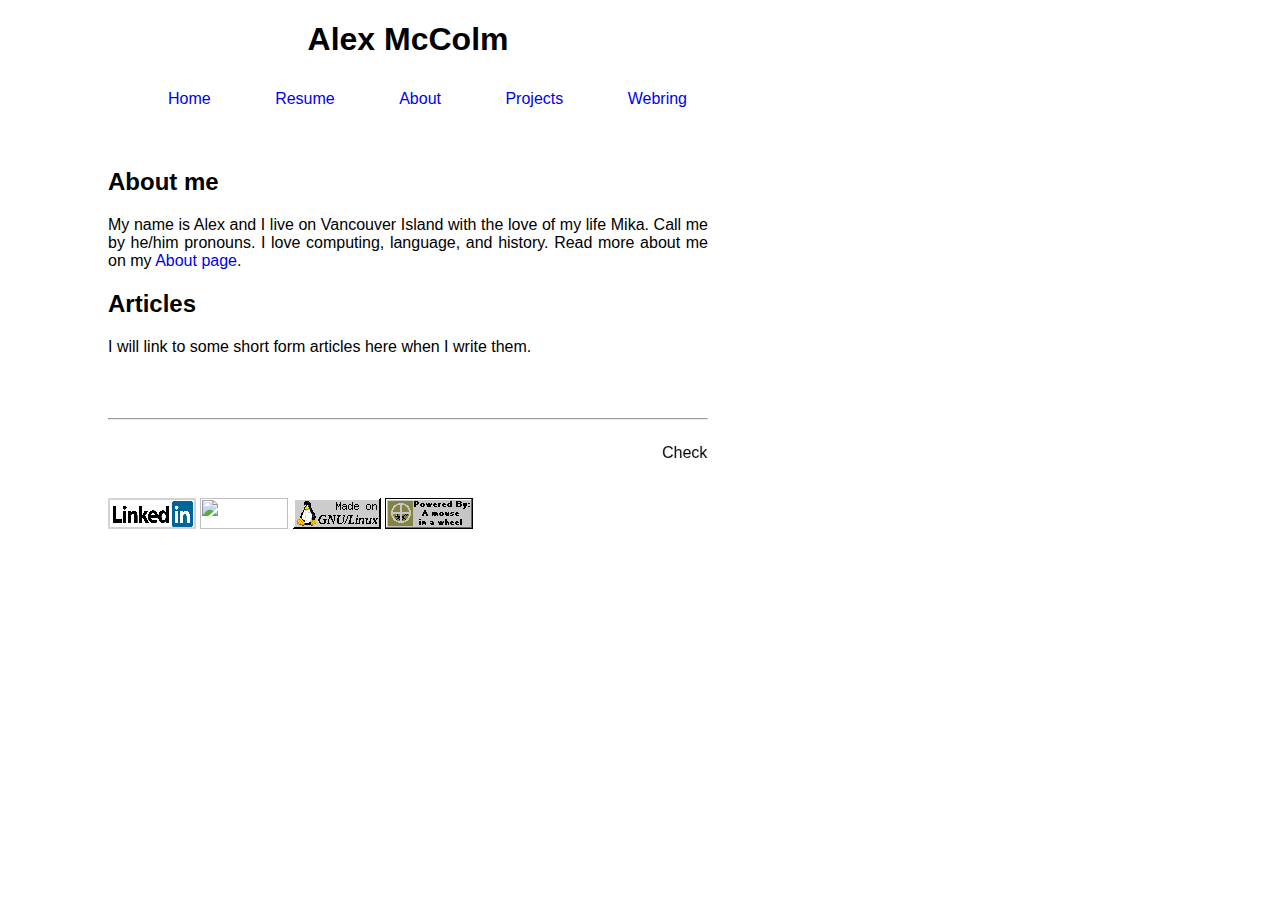
==== index.html @ 9f792660 "Remove hit counter, add marque for webring text" ====
<!DOCTYPE html>
<html lang="en">
<head>
<link rel="stylesheet" href="style.css">
<title>amccolm - Home</title>
<meta charset="UTF-8">

</head>

<body>

<div class="title">
	<h1>Alex McColm</h1>
</div>

<div class="navbar">
	<ul class="navul">
		<li class="navli"><a href="index.html">Home</a></li>
		<li class="navli"><a href="resume.pdf">Resume</a></li>
		<li class="navli"><a href="about.html">About</a></li>
		<li class="navli"><a href="projects.html">Projects</a></li>
		<li class="navli"><a href="webring.html">Webring</a></li>
	</ul>
</div>



<div class="maincontent">
	<h2>About me</h2>
	<p>
	My name is Alex and I live on Vancouver Island with the love of my life Mika. 
	Call me by he/him pronouns. I love computing, language, and history. Read more about me
	on my <a href="about.html">About page</a>.</p>

<h2>Articles</h2>
I will link to some short form articles here when I write them.
<br><br><br><br>
<hr>
<marquee><p>Check out my neighbours on the Vancouver Island University Webring!</p></marquee>
<div style="padding-left: 250px;">
<script src="https://amccolm.codes/webring.js"></script>
</div>
<!-- The Old Net Embed Code -->
<p>
<a href="https://www.linkedin.com/in/awmc2000">
	<img src="linkedin.png">
</a>
<a href="http://www.theoldnet.com/#frombadge" title="Are you tired of this new Internet yet? Time to Get TheOldNet!">
<img src="//theoldnet.com/images/theoldnetanimblur2.gif" width="88" height="31">
</a>

<img src="gnu-linux.gif" width="88" height="31">

<!-- Powered by a mouse -->
<img src="mousepow.gif" width="88" height="31">
</p>
<!-- End The Old Net Embed Code -->

</div>
</body>
---- style.css ----
body {
	font-family: Arial, Helvetica, sans-serif;
}

a {
    text-decoration: none;
}

h1 {
    text-align:center;
}

th, td {
    padding: 5px;
}

.title {
    width: 600px;
    margin-left:100px;
}

.maincontent {
    width: 600px;
    margin-left: 100px;
    margin-top: 50px;
    text-align: justify;
}

.box {
    border-style: dotted;
    border-width: 1px;
}

.navbar {
    display: flex;
    justify-content: space-between;
    margin-left:100px;
    width:600px;
}

.navul {
    list-style: none;
    margin-top: 10px;
    margin-bottom: 10px;
    padding: 0;
    overflow: hidden;
}

.navli {
    display: inline-block;
    padding-left: 60px;
}

.codeblock {
    font-family: 'Courier New', Courier, monospace;
}
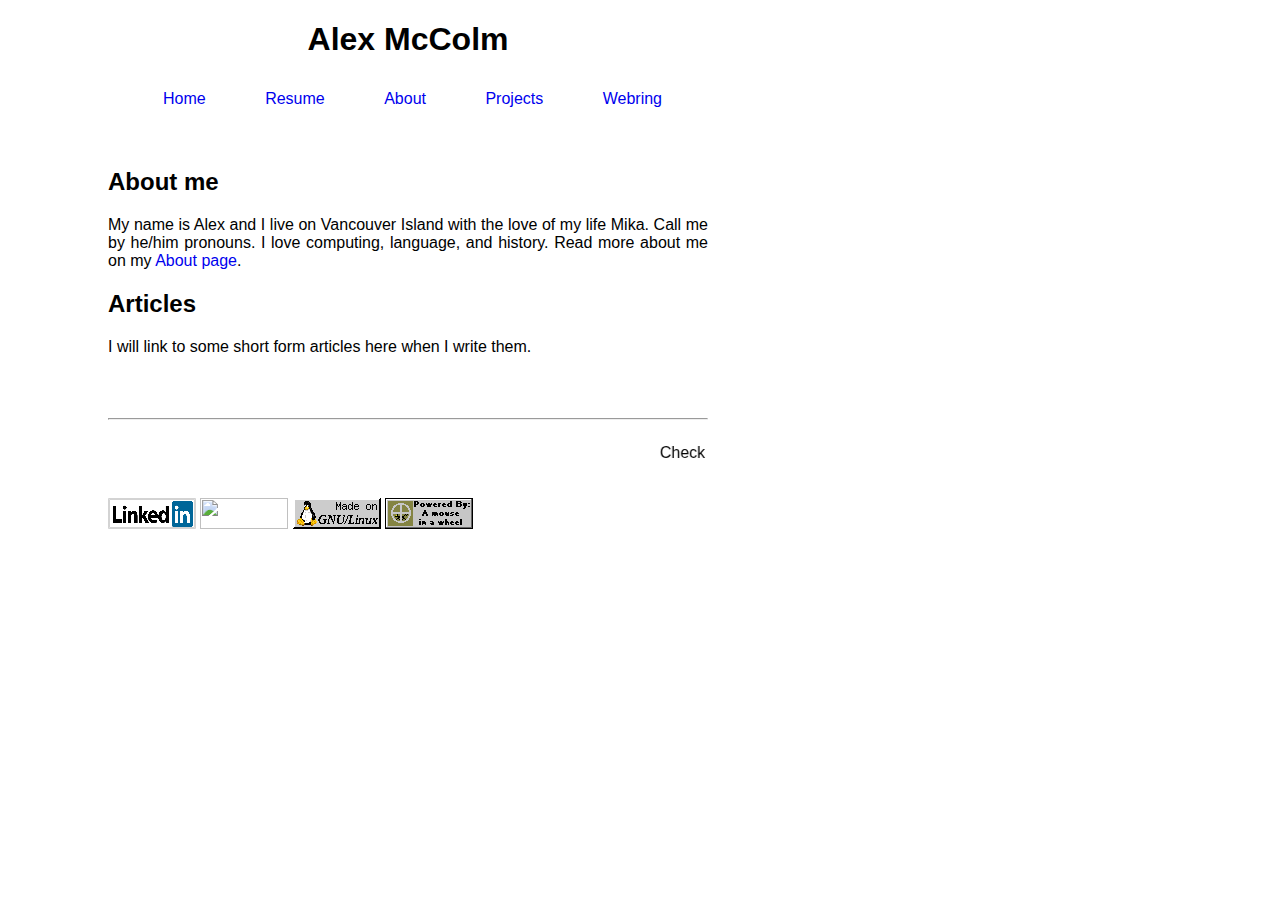
==== commit 76cd6e9f: "Webring name and style changed, description added." ====
--- a/index.html
+++ b/index.html
@@ -28,33 +28,39 @@
 <div class="maincontent">
 	<h2>About me</h2>
 	<p>
-	My name is Alex and I live on Vancouver Island with the love of my life Mika. 
-	Call me by he/him pronouns. I love computing, language, and history. Read more about me
-	on my <a href="about.html">About page</a>.</p>
+		My name is Alex and I live on Vancouver Island with the love of my life Mika. 
+		Call me by he/him pronouns. I love computing, language, and history. Read more about me
+		on my <a href="about.html">About page</a>.
+	</p>
 
-<h2>Articles</h2>
-I will link to some short form articles here when I write them.
-<br><br><br><br>
-<hr>
-<marquee><p>Check out my neighbours on the Vancouver Island University Webring!</p></marquee>
-<div style="padding-left: 250px;">
-<script src="https://amccolm.codes/webring.js"></script>
-</div>
-<!-- The Old Net Embed Code -->
-<p>
-<a href="https://www.linkedin.com/in/awmc2000">
-	<img src="linkedin.png">
-</a>
-<a href="http://www.theoldnet.com/#frombadge" title="Are you tired of this new Internet yet? Time to Get TheOldNet!">
-<img src="//theoldnet.com/images/theoldnetanimblur2.gif" width="88" height="31">
-</a>
+	<h2>Articles</h2>
+	I will link to some short form articles here when I write them.
+	<br><br><br><br>
+	<hr>
+	<marquee><p>Check out my neighbours on the Vancouver Island Webring!</p></marquee>
+	<div style="padding-left: 250px;">
+	<script src="https://amccolm.codes/webring.js"></script>
+	</div>
+	
+	<p>
+	<!-- LinkedIn -->
+	<a href="https://www.linkedin.com/in/awmc2000">
+		<img src="linkedin.png">
+	</a>
 
-<img src="gnu-linux.gif" width="88" height="31">
+	<!-- The Old Net Embed Code -->
+	<a href="http://www.theoldnet.com/#frombadge" title="Are you tired of this new Internet yet? Time to Get TheOldNet!">
+		<img src="//theoldnet.com/images/theoldnetanimblur2.gif" width="88" height="31">
+	</a>
+	<!-- End The Old Net Embed Code -->
+	
+	<!-- Running on GNU Linux -->
+	<img src="gnu-linux.gif" width="88" height="31">
 
-<!-- Powered by a mouse -->
-<img src="mousepow.gif" width="88" height="31">
-</p>
-<!-- End The Old Net Embed Code -->
+	<!-- Powered by a mouse -->
+	<img src="mousepow.gif" width="88" height="31">
+	</p>
+	
 
 </div>
 </body>
--- a/style.css
+++ b/style.css
@@ -48,7 +48,7 @@
 
 .navli {
     display: inline-block;
-    padding-left: 60px;
+    padding-left: 55px;
 }
 
 .codeblock {
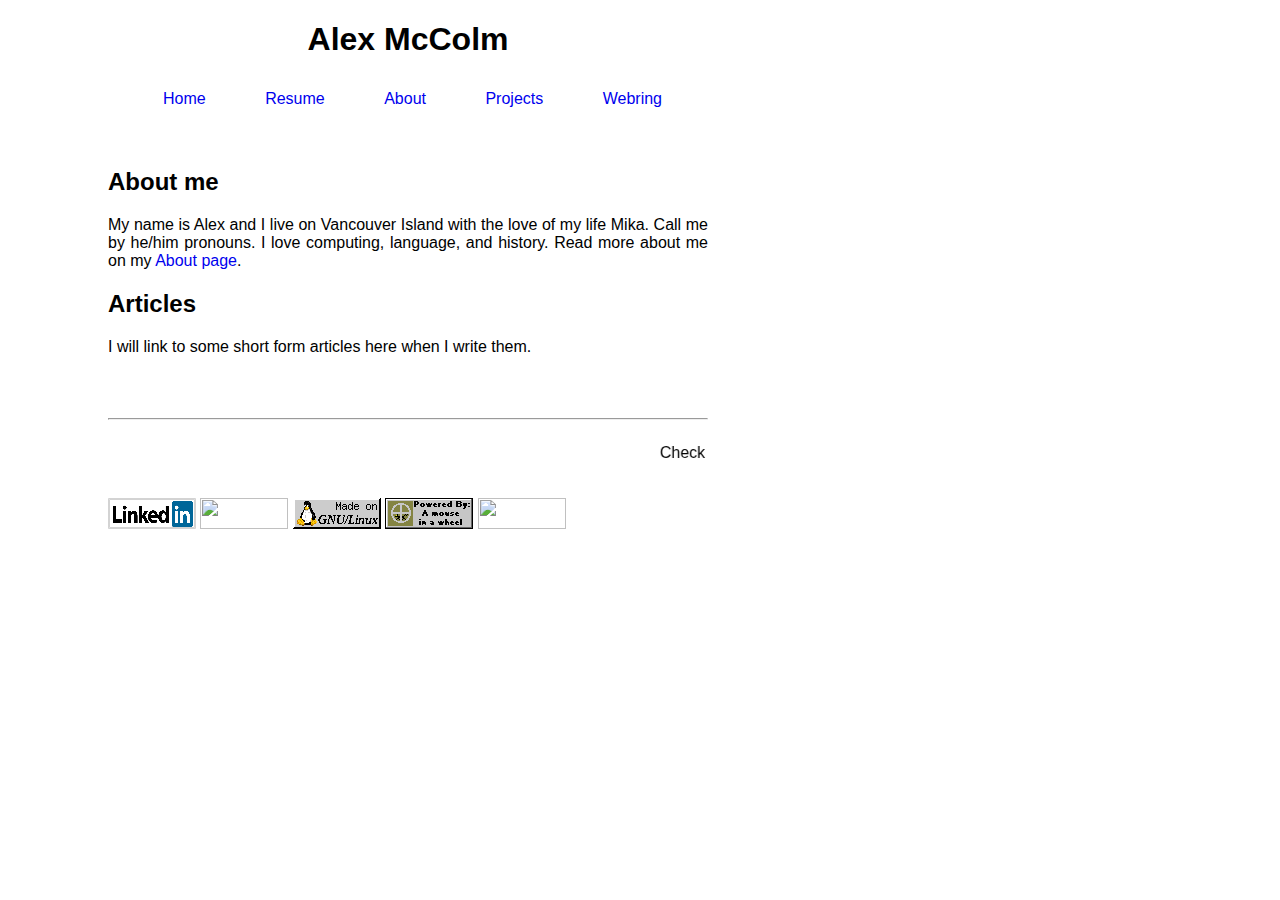
==== commit 07fecf44: "Add leetcode badge" ====
--- a/index.html
+++ b/index.html
@@ -59,6 +59,9 @@
 
 	<!-- Powered by a mouse -->
 	<img src="mousepow.gif" width="88" height="31">
+
+	<!-- My leetcode badge -->
+	<img src="lcbadge-awmc2000.png" width="88" height="31">
 	</p>
 	
 
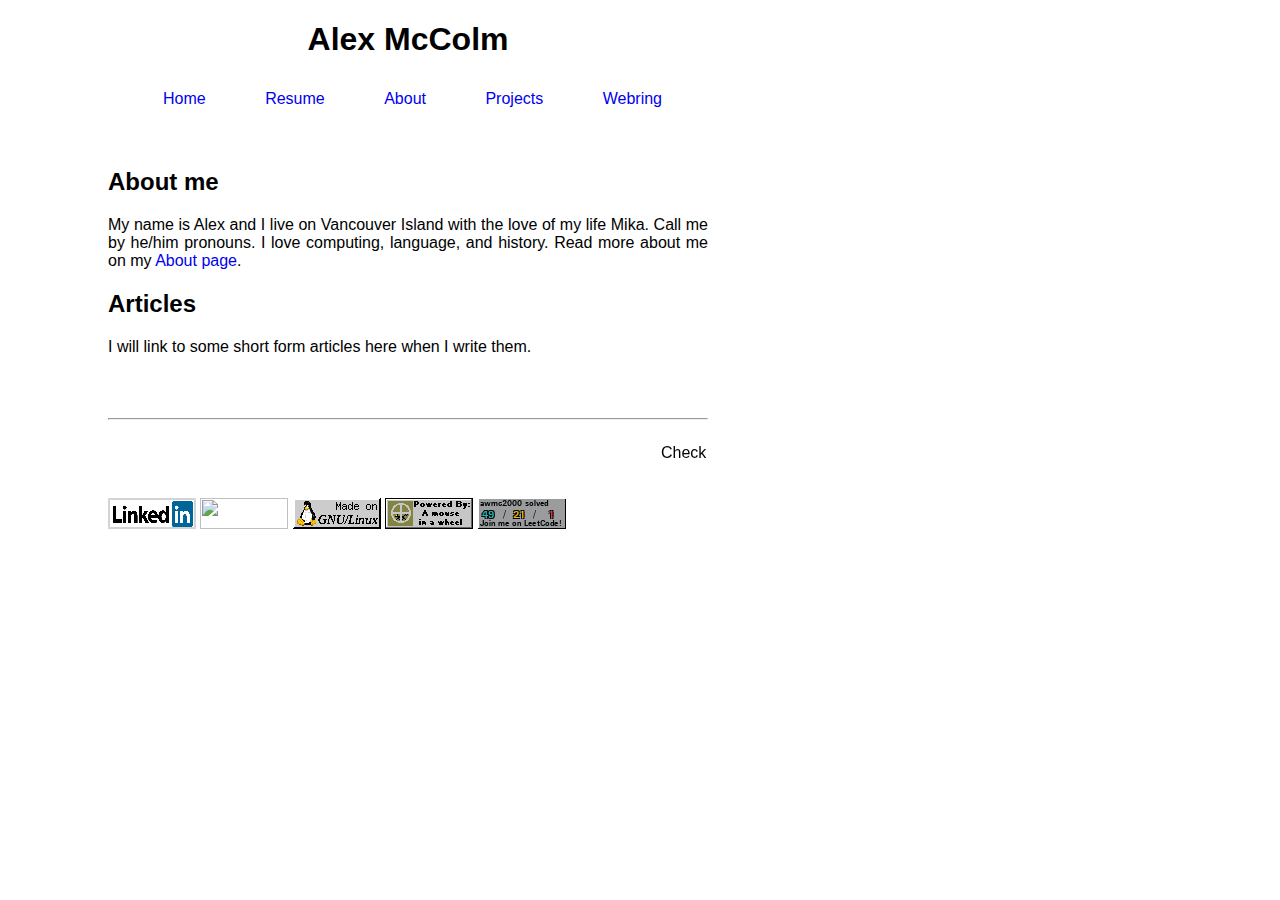
==== commit 03193733: "New resume and resume page instead of direct PDF link" ====
--- a/index.html
+++ b/index.html
@@ -16,7 +16,7 @@
 <div class="navbar">
 	<ul class="navul">
 		<li class="navli"><a href="index.html">Home</a></li>
-		<li class="navli"><a href="resume.pdf">Resume</a></li>
+		<li class="navli"><a href="resume.html">Resume</a></li>
 		<li class="navli"><a href="about.html">About</a></li>
 		<li class="navli"><a href="projects.html">Projects</a></li>
 		<li class="navli"><a href="webring.html">Webring</a></li>
--- a/style.css
+++ b/style.css
@@ -12,6 +12,16 @@
 
 th, td {
     padding: 5px;
+}
+
+table td {
+    vertical-align: top;
+    padding-top: 10px;  /* Adjust this value as needed */
+}
+  
+table td ul {
+    margin-top: 0;
+    padding-top: 0;
 }
 
 .title {
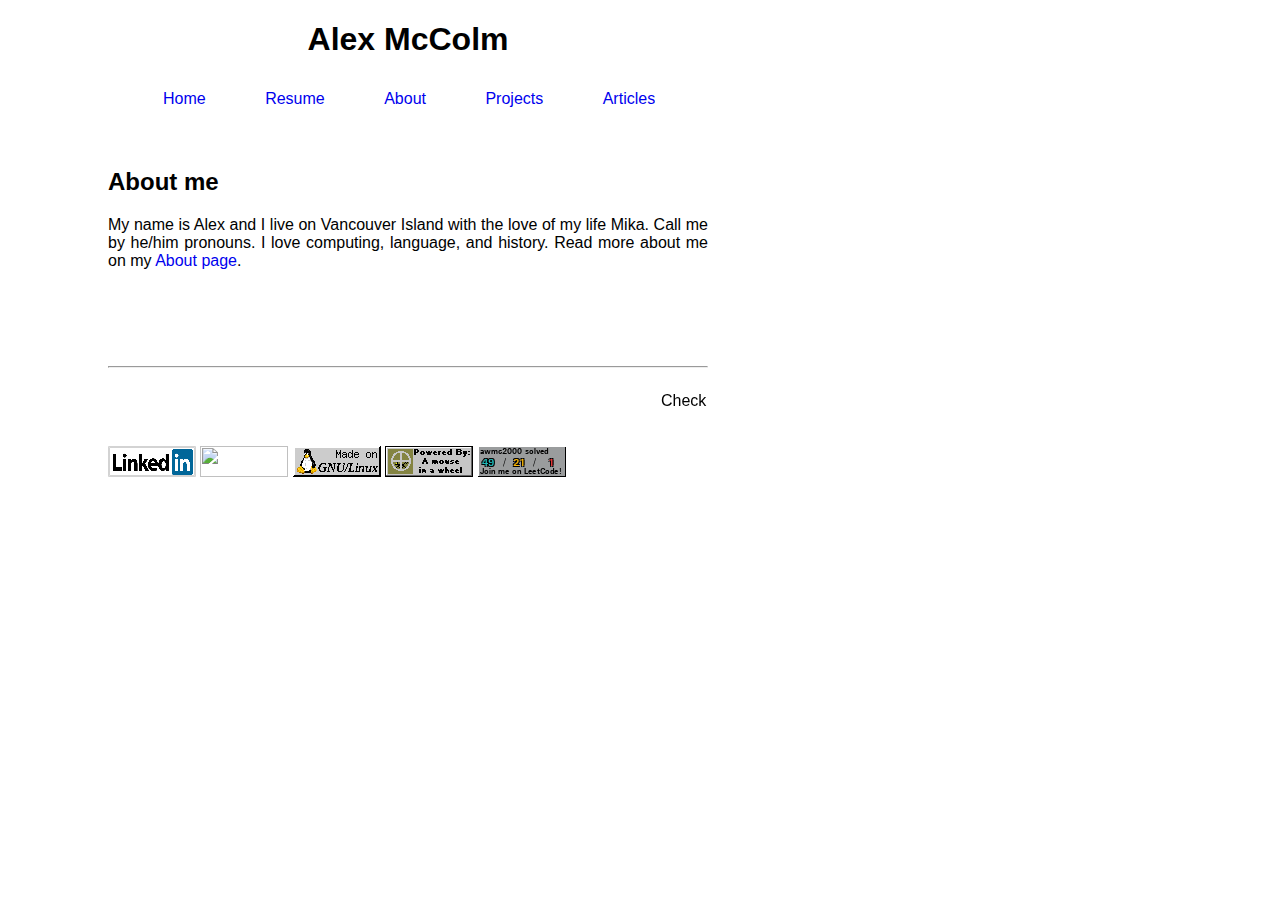
==== commit af905e24: "Remove webring, add chip8 article, update personal info" ====
--- a/index.html
+++ b/index.html
@@ -19,7 +19,7 @@
 		<li class="navli"><a href="resume.html">Resume</a></li>
 		<li class="navli"><a href="about.html">About</a></li>
 		<li class="navli"><a href="projects.html">Projects</a></li>
-		<li class="navli"><a href="webring.html">Webring</a></li>
+		<li class="navli"><a href="articles.html">Articles</a></li>
 	</ul>
 </div>
 
@@ -32,15 +32,9 @@
 		Call me by he/him pronouns. I love computing, language, and history. Read more about me
 		on my <a href="about.html">About page</a>.
 	</p>
-
-	<h2>Articles</h2>
-	I will link to some short form articles here when I write them.
 	<br><br><br><br>
 	<hr>
 	<marquee><p>Check out my neighbours on the Vancouver Island Webring!</p></marquee>
-	<div style="padding-left: 250px;">
-	<script src="https://amccolm.codes/webring.js"></script>
-	</div>
 	
 	<p>
 	<!-- LinkedIn -->
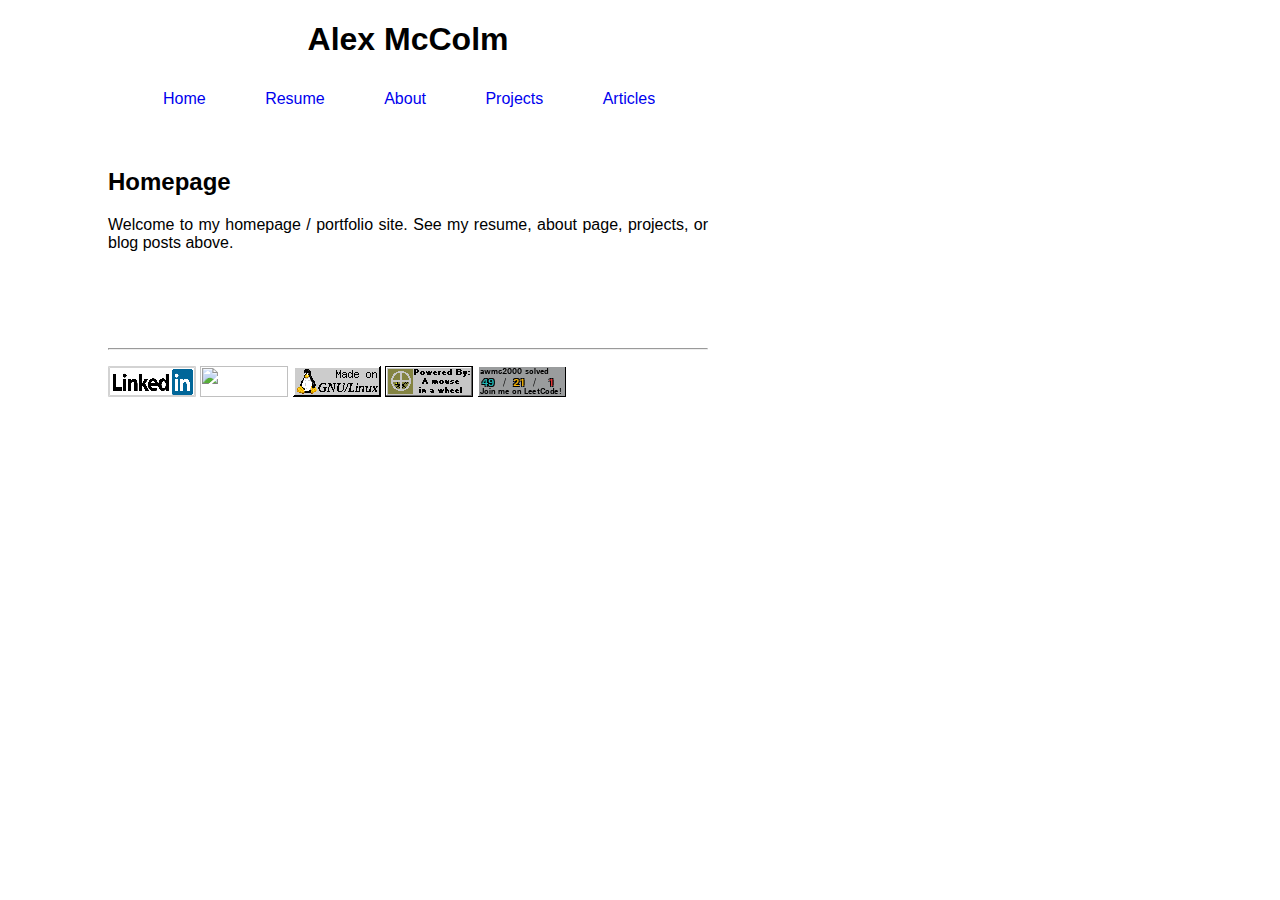
==== commit 174b86da: "Clean up homepage" ====
--- a/index.html
+++ b/index.html
@@ -26,15 +26,13 @@
 
 
 <div class="maincontent">
-	<h2>About me</h2>
+	<h2>Homepage</h2>
 	<p>
-		My name is Alex and I live on Vancouver Island with the love of my life Mika. 
-		Call me by he/him pronouns. I love computing, language, and history. Read more about me
-		on my <a href="about.html">About page</a>.
+		Welcome to my homepage / portfolio site. See my resume, about page, projects, or blog posts above.
 	</p>
 	<br><br><br><br>
 	<hr>
-	<marquee><p>Check out my neighbours on the Vancouver Island Webring!</p></marquee>
+	<!-- <marquee><p>Check out my neighbours on the Vancouver Island Webring!</p></marquee> -->
 	
 	<p>
 	<!-- LinkedIn -->
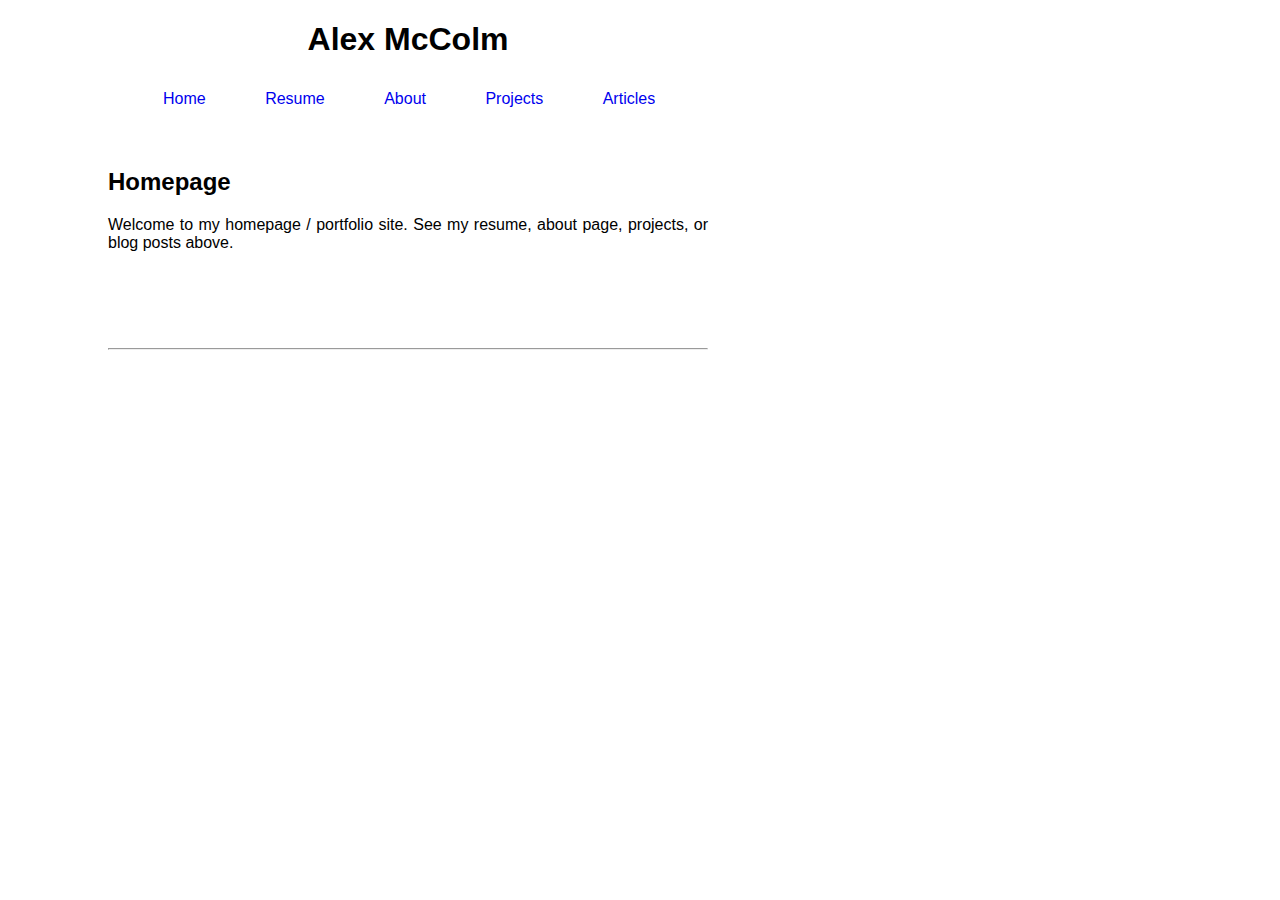
==== commit 37c22df4: "General update of website" ====
--- a/index.html
+++ b/index.html
@@ -31,31 +31,7 @@
 		Welcome to my homepage / portfolio site. See my resume, about page, projects, or blog posts above.
 	</p>
 	<br><br><br><br>
-	<hr>
-	<!-- <marquee><p>Check out my neighbours on the Vancouver Island Webring!</p></marquee> -->
-	
-	<p>
-	<!-- LinkedIn -->
-	<a href="https://www.linkedin.com/in/awmc2000">
-		<img src="linkedin.png">
-	</a>
-
-	<!-- The Old Net Embed Code -->
-	<a href="http://www.theoldnet.com/#frombadge" title="Are you tired of this new Internet yet? Time to Get TheOldNet!">
-		<img src="//theoldnet.com/images/theoldnetanimblur2.gif" width="88" height="31">
-	</a>
-	<!-- End The Old Net Embed Code -->
-	
-	<!-- Running on GNU Linux -->
-	<img src="gnu-linux.gif" width="88" height="31">
-
-	<!-- Powered by a mouse -->
-	<img src="mousepow.gif" width="88" height="31">
-
-	<!-- My leetcode badge -->
-	<img src="lcbadge-awmc2000.png" width="88" height="31">
-	</p>
-	
+	<hr>	
 
 </div>
 </body>
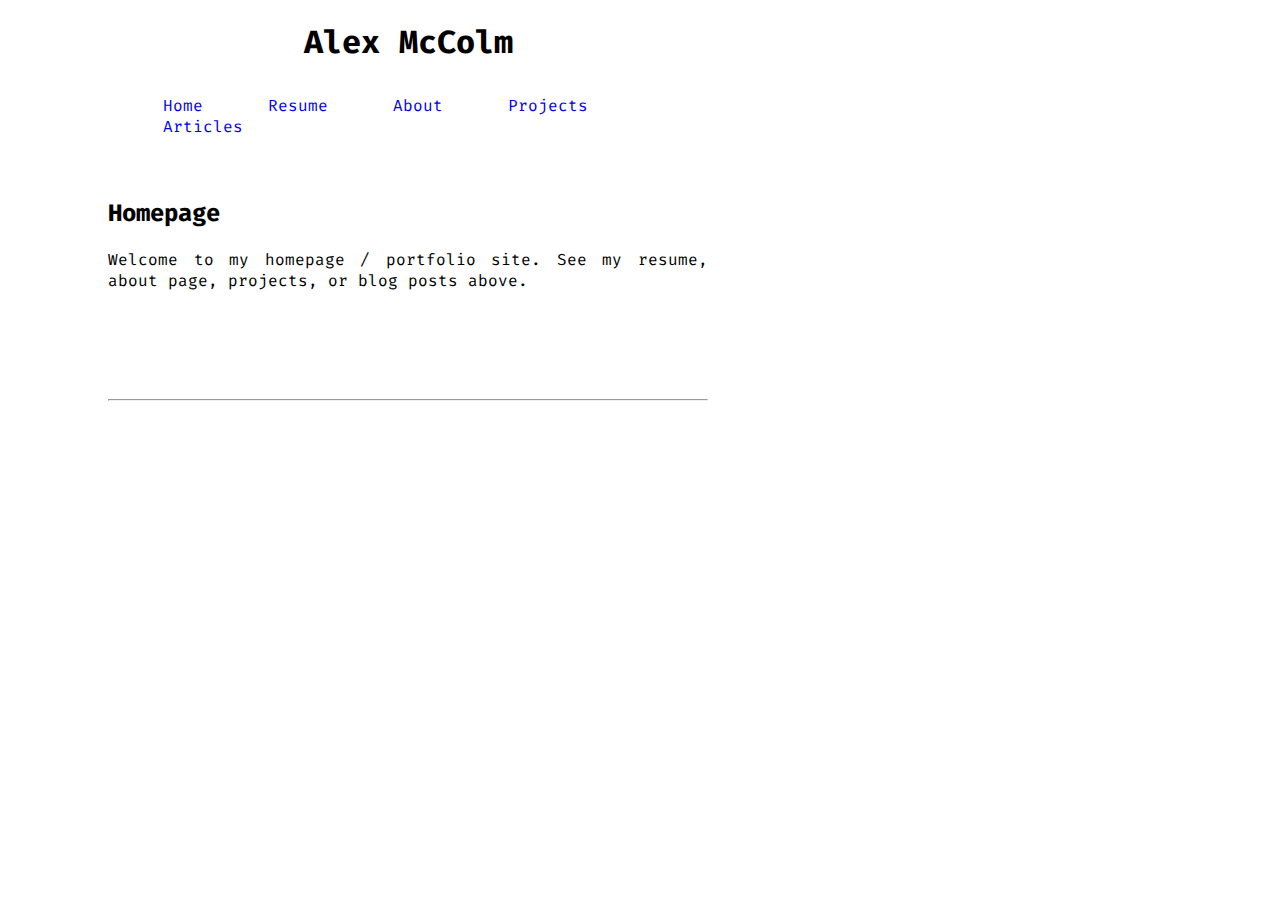
==== commit f1d091e0: "Bring in Google font" ====
--- a/index.html
+++ b/index.html
@@ -2,6 +2,9 @@
 <html lang="en">
 <head>
 <link rel="stylesheet" href="style.css">
+<link rel="preconnect" href="https://fonts.googleapis.com">
+<link rel="preconnect" href="https://fonts.gstatic.com" crossorigin>
+<link href="https://fonts.googleapis.com/css2?family=Fira+Code:wght@300..700&family=Lato:ital,wght@0,100;0,300;0,400;0,700;0,900;1,100;1,300;1,400;1,700;1,900&display=swap" rel="stylesheet">
 <title>amccolm - Home</title>
 <meta charset="UTF-8">
 
--- a/style.css
+++ b/style.css
@@ -1,5 +1,6 @@
 body {
-	font-family: Arial, Helvetica, sans-serif;
+	font-family: "Fira Code", "Lato", Arial, Helvetica, sans-serif;
+    font-weight: 1.6em;
 }
 
 a {
